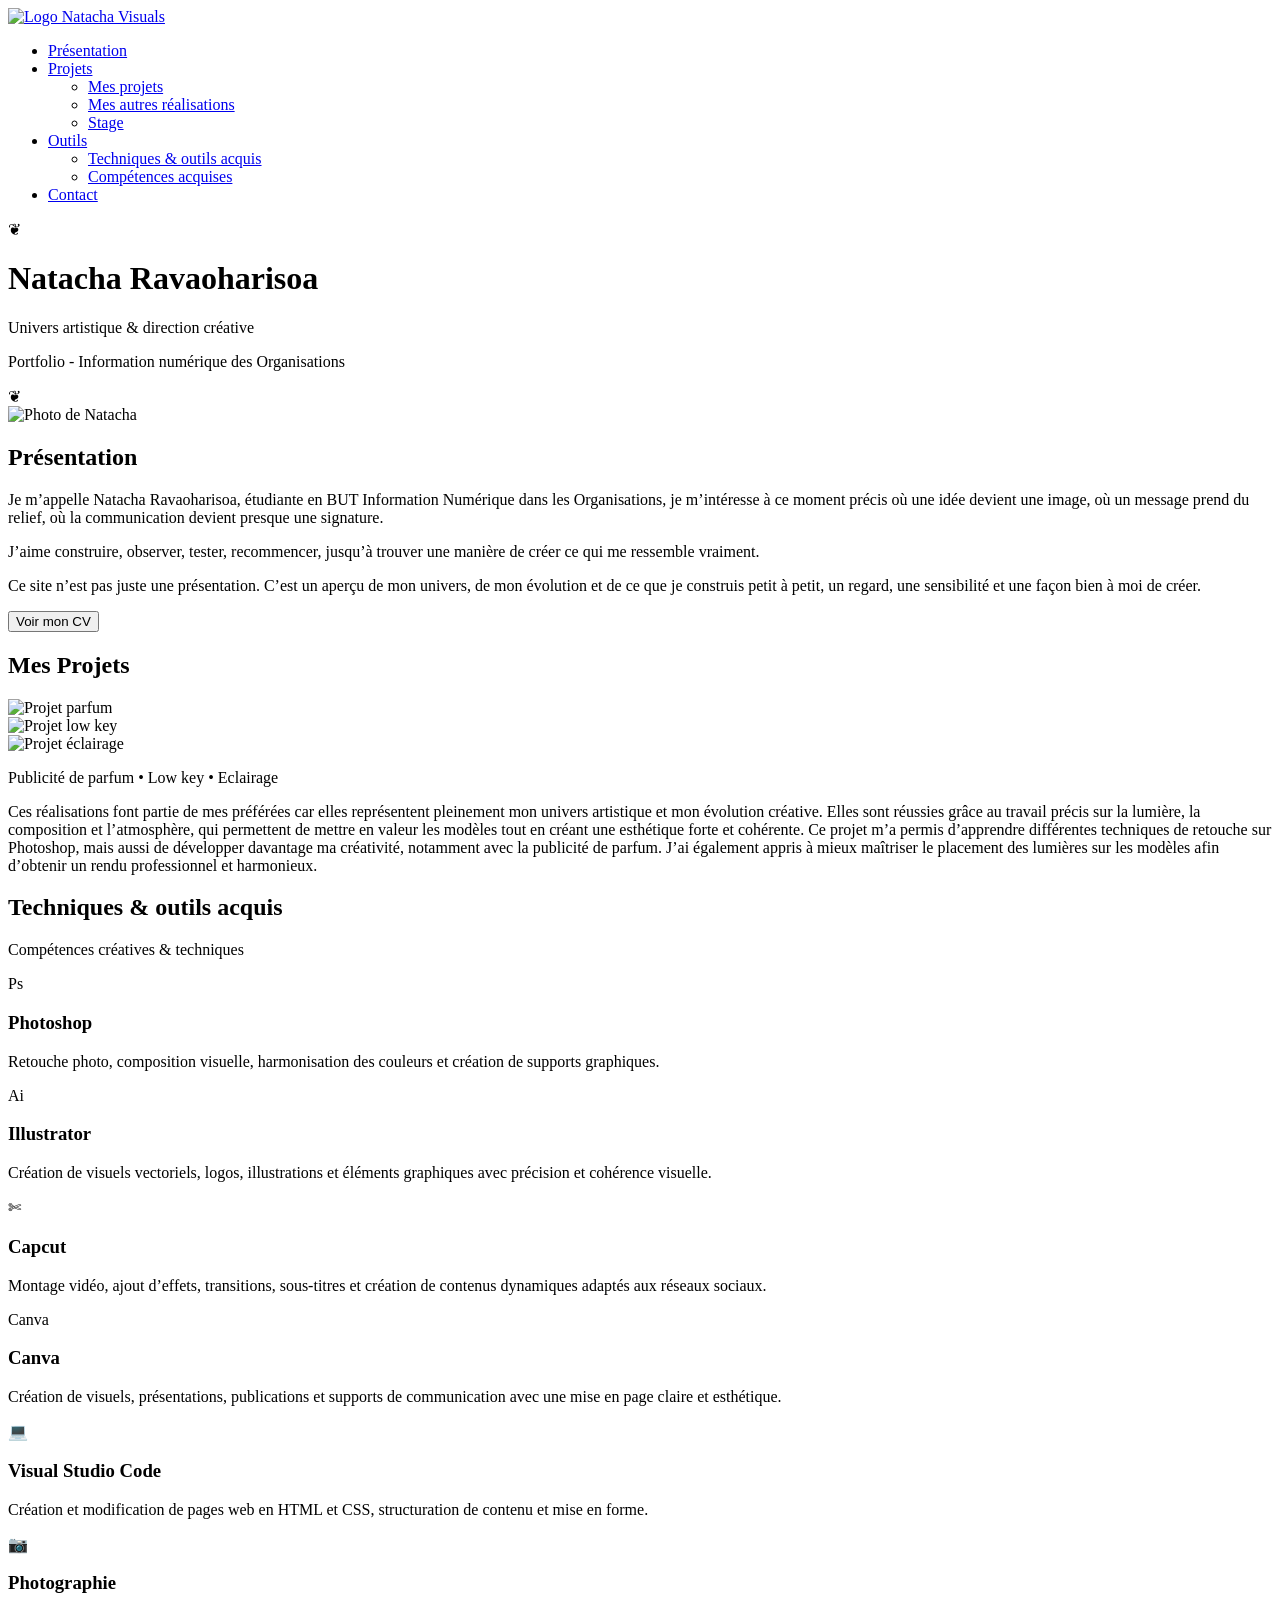
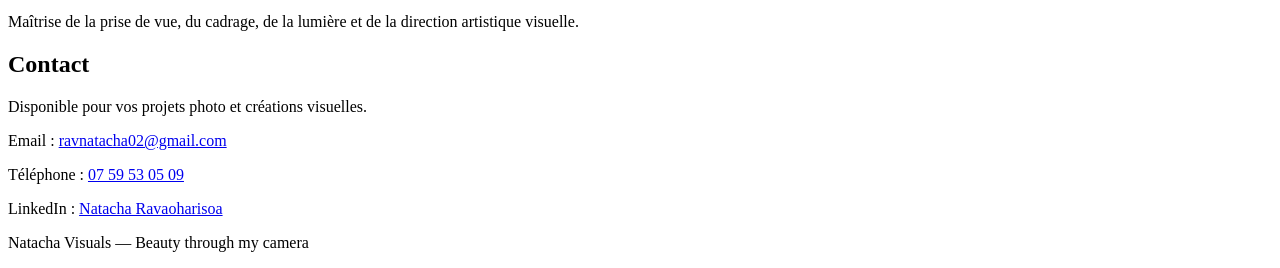
==== index.html @ 5852b951 "Add files via upload Premier test" ====
<!DOCTYPE html>
<html lang="fr">
<head>
    <meta charset="UTF-8">
    <meta name="viewport" content="width=device-width, initial-scale=1.0">
    <title>Natacha Rav</title>

    <link rel="stylesheet" href="CSS/styles.css">

    <link rel="preconnect" href="https://fonts.googleapis.com">
    <link rel="preconnect" href="https://fonts.gstatic.com" crossorigin>
    <link href="https://fonts.googleapis.com/css2?family=Cormorant+Garamond:wght@300;400;500;600&family=Great+Vibes&display=swap" rel="stylesheet">
</head>
<body>

    <nav class="navbar">
    <div class="nav-container">

        <a href="index.html#s0" class="logo">
            <img src="images/logo.png" alt="Logo Natacha Visuals">
        </a>

        <ul>
            <li><a href="index.html#s1">Présentation</a></li>

            <li class="dropdown">
                <a href="index.html#s2" class="dropbtn">Projets</a>
                <ul class="dropdown-menu">
                    <li><a href="index.html#s2">Mes projets</a></li>
                    <li><a href="autres-realisations.html">Mes autres réalisations</a></li>
                    <li><a href="stage.html">Stage</a></li>
                </ul>
            </li>

            <li class="dropdown">
                <a href="index.html#s3" class="dropbtn">Outils</a>
                <ul class="dropdown-menu">
                    <li><a href="index.html#s3">Techniques & outils acquis</a></li>
                    <li><a href="competences.html">Compétences acquises</a></li>
                </ul>
            </li>

            <li><a href="index.html#s4">Contact</a></li>
        </ul>

    </div>
</nav>

    <header id="s0" class="hero">
        <div class="hero-center">
            <div class="hero-frame">
                <div class="hero-content">
                    <div class="hero-ornament top">❦</div>

                    <h1>Natacha Ravaoharisoa</h1>

                    <p class="hero-subtitle">Univers artistique & direction créative</p>

                    <div class="hero-line"></div>

                    <p class="hero-text">Portfolio - Information numérique des Organisations</p>

                    <div class="hero-ornament bottom">❦</div>
                </div>
            </div>
        </div>
    </header>

    <main>

        <section id="s1" class="apropos-beige">
            <div class="apropos-beige-card">

                <div class="apropos-photo-frame">
                    <div class="apropos-photo-ring">
                        <img src="images/Me.jpg" alt="Photo de Natacha">
                    </div>
                </div>

                <h2>Présentation</h2>

                <p class="apropos-description">
                  Je m’appelle Natacha Ravaoharisoa, 
étudiante en BUT Information Numérique dans les Organisations, je m’intéresse à ce moment précis où une idée devient une image, où un message prend du relief, où la communication devient presque une signature.
                </p>

                <p class="apropos-description">
                J’aime construire, observer, tester, recommencer, jusqu’à trouver une manière de créer ce qui me ressemble vraiment.
                </p>

                <p class="apropos-description">
                    Ce site n’est pas juste une présentation. C’est un aperçu de mon univers, de mon évolution et de ce que je construis petit à petit, un regard, une sensibilité et une façon bien à moi de créer.

                </p>

                <button type="button" class="cv-btn" onclick="toggleCV()">Voir mon CV</button>

                <div id="cv-container" class="cv-container" style="display: none;">
                    <img src="images/CV Natacha Ravaoharisoa.jpg" alt="CV de Natacha Ravaoharisoa">
                </div>

            </div>
        </section>

        <section id="s2" class="projets-save-date">
            <div class="save-date-card">
                <h2 class="save-date-title">Mes Projets</h2>

                <div class="save-date-grid">
                    <div class="save-photo save-photo-1">
                        <img src="images/Parfumfinal.jpg" alt="Projet parfum">
                    </div>

                    <div class="save-photo save-photo-2">
                        <img src="images/Low_ravaoharisoa copie.jpg" alt="Projet low key">
                    </div>

                    <div class="save-photo save-photo-3">
                        <img src="images/Eclairage copie.jpg" alt="Projet éclairage">
                    </div>
                </div>

                <div class="save-date-text">
                    <p class="save-date-date">Publicité de parfum • Low key • Eclairage</p>

                    <p class="save-date-description">
                        Ces réalisations font partie de mes préférées car elles représentent pleinement mon univers artistique et mon évolution créative. Elles sont réussies grâce au travail précis sur la lumière, la composition et l’atmosphère, qui permettent de mettre en valeur les modèles tout en créant une esthétique forte et cohérente.

                        Ce projet m’a permis d’apprendre différentes techniques de retouche sur Photoshop, mais aussi de développer davantage ma créativité, notamment avec la publicité de parfum. J’ai également appris à mieux maîtriser le placement des lumières sur les modèles afin d’obtenir un rendu professionnel et harmonieux.
                    </p>
                </div>
            </div>
        </section>

        <section id="s3" class="outils-section">
            <div class="outils-card">
                <h2 class="outils-title">Techniques & outils acquis</h2>
                <p class="outils-subtitle">Compétences créatives & techniques</p>

                <div class="outils-grid">
                    <article class="outil-item">
                        <div class="outil-icon">Ps</div>
                        <h3>Photoshop</h3>
                        <p>Retouche photo, composition visuelle, harmonisation des couleurs et création de supports graphiques.</p>
                    </article>
 <article class="outil-item">
                        <div class="outil-icon">Ai</div>
                        <h3>Illustrator</h3>
                        <p>Création de visuels vectoriels, logos, illustrations et éléments graphiques avec précision et cohérence visuelle.</p>
                    </article>
                    <article class="outil-item">
                        <div class="outil-icon">✄</div>
                        <h3>Capcut</h3>
                        <p> Montage vidéo, ajout d’effets, transitions, sous-titres et création de contenus dynamiques adaptés aux réseaux sociaux.</p>
                    </article>
                    <article class="outil-item">
                        <div class="outil-icon">Canva</div>
                        <h3>Canva</h3>
                        <p>Création de visuels, présentations, publications et supports de communication avec une mise en page claire et esthétique.</p>
                    </article>
                    <article class="outil-item">
                        <div class="outil-icon">💻</div>
                        <h3>Visual Studio Code</h3>
                        <p>Création et modification de pages web en HTML et CSS, structuration de contenu et mise en forme.</p>
                    </article>

                    <article class="outil-item">
                        <div class="outil-icon">📷</div>
                        <h3>Photographie</h3>
                        <p>Maîtrise de la prise de vue, du cadrage, de la lumière et de la direction artistique visuelle.</p>
                    </article>
                </div>
            </div>
        </section>

        <section id="s4" class="contact-section">
            <div class="contact-card">
                <h2>Contact</h2>

                <p>Disponible pour vos projets photo et créations visuelles.</p>

                <p>
                    Email :
                    <a href="mailto:ravnatacha02@gmail.com">
                        ravnatacha02@gmail.com
                    </a>
                </p>

                <p>
                    Téléphone :
                    <a href="tel:0759530509">
                        07 59 53 05 09
                    </a>
                </p>

                <p>
                    LinkedIn :
                    <a href="https://www.linkedin.com/in/natacha-ravaoharisoa-6ba502329/" target="_blank">
                        Natacha Ravaoharisoa
                    </a>
                </p>

            </div>
        </section>

    </main>

    <footer>
        <p>Natacha Visuals — Beauty through my camera</p>
    </footer>

    <script>
        function toggleCV() {
            const cv = document.getElementById("cv-container");

            if (cv.style.display === "none" || cv.style.display === "") {
                cv.style.display = "block";
            } else {
                cv.style.display = "none";
            }
        }
    </script>
</body>
</html>
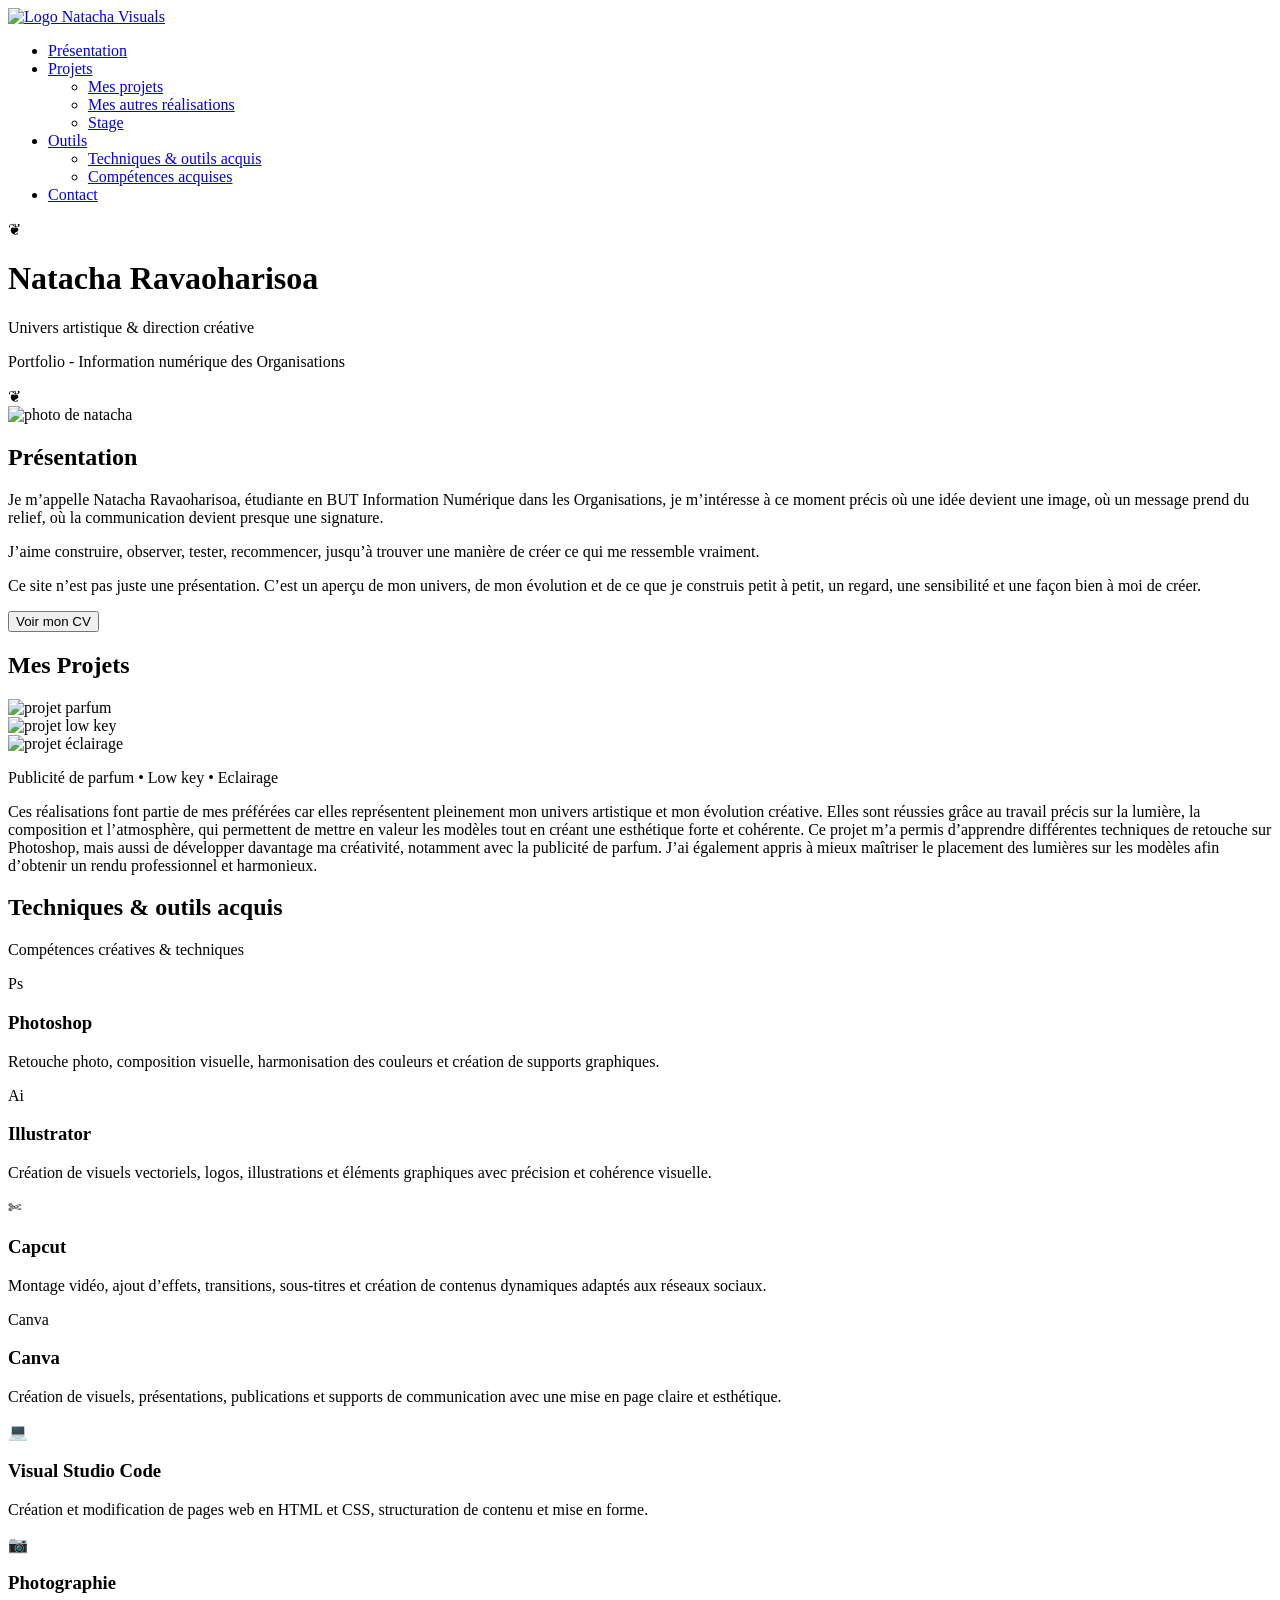
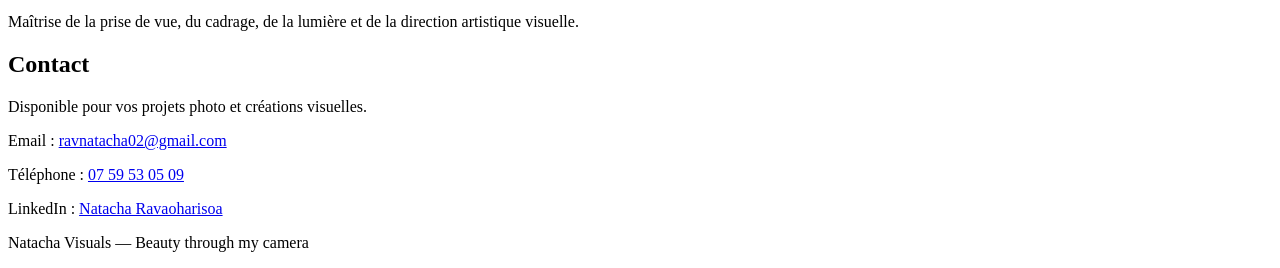
==== commit df8bf2a2: "Add files via upload" ====
--- a/index.html
+++ b/index.html
@@ -73,7 +73,7 @@
 
                 <div class="apropos-photo-frame">
                     <div class="apropos-photo-ring">
-                        <img src="images/Me.jpg" alt="Photo de Natacha">
+                        <img src="images/me.jpg" alt="photo de natacha">
                     </div>
                 </div>
 
@@ -96,7 +96,7 @@
                 <button type="button" class="cv-btn" onclick="toggleCV()">Voir mon CV</button>
 
                 <div id="cv-container" class="cv-container" style="display: none;">
-                    <img src="images/CV Natacha Ravaoharisoa.jpg" alt="CV de Natacha Ravaoharisoa">
+                    <img src="images/cv natacha ravaoharisoa.jpg" alt="cv de natacha ravaoharisoa">
                 </div>
 
             </div>
@@ -108,15 +108,15 @@
 
                 <div class="save-date-grid">
                     <div class="save-photo save-photo-1">
-                        <img src="images/Parfumfinal.jpg" alt="Projet parfum">
+                        <img src="images/parfumfinal.jpg" alt="projet parfum">
                     </div>
 
                     <div class="save-photo save-photo-2">
-                        <img src="images/Low_ravaoharisoa copie.jpg" alt="Projet low key">
+                        <img src="images/low_ravaoharisoa copie.jpg" alt="projet low key">
                     </div>
 
                     <div class="save-photo save-photo-3">
-                        <img src="images/Eclairage copie.jpg" alt="Projet éclairage">
+                        <img src="images/eclairage copie.jpg" alt="projet éclairage">
                     </div>
                 </div>
 
